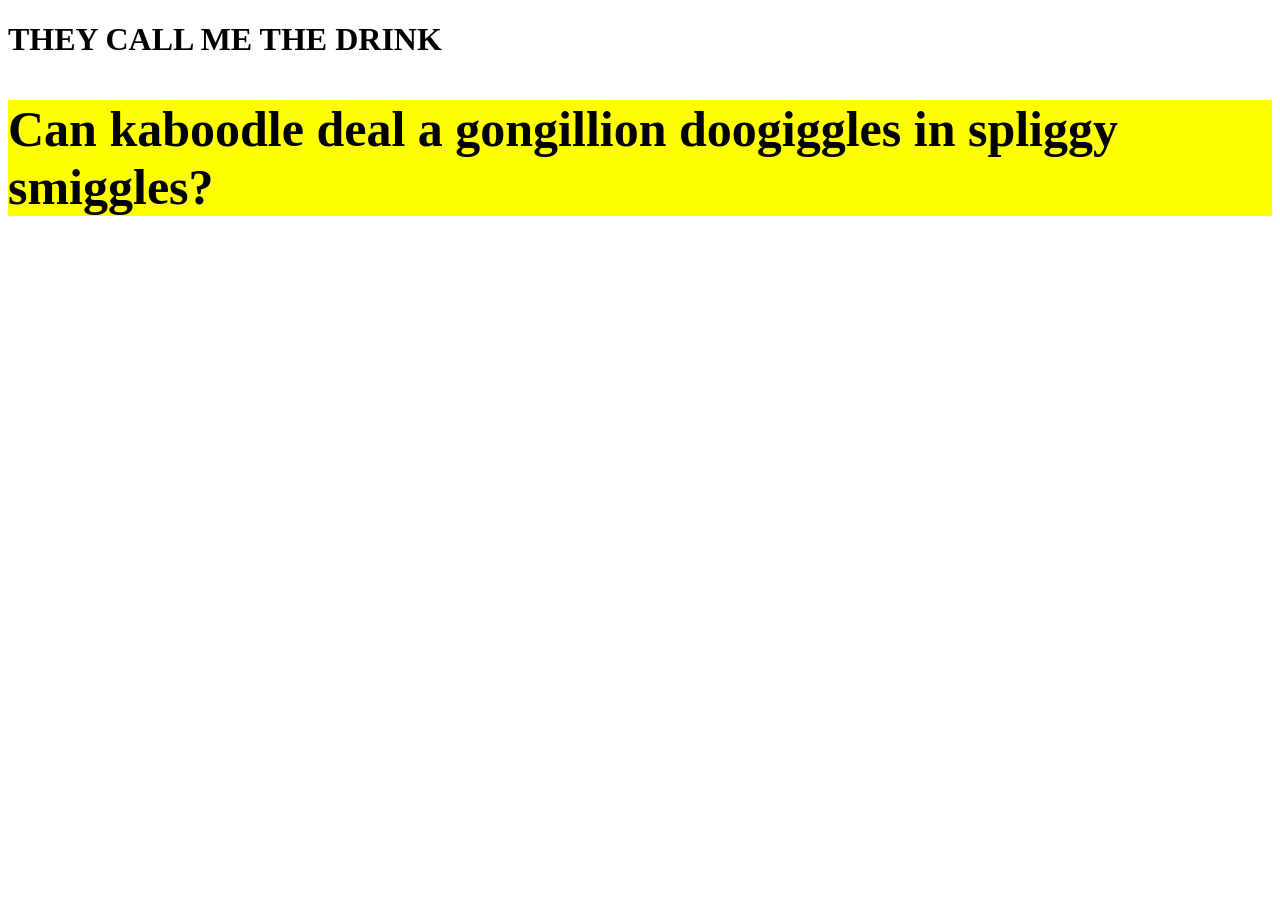
==== contacto.html @ 7f4bf88f "everything" ====
<!DOCTYPE html>
<html>
    <head>
        <title>THEY CALL HIM THE WHAT</title>
    </head>
    <body>
        <h1>THEY CALL ME THE DRINK</h1>
        <h2 style="background-color: yellow; font-size: 50px;">Can kaboodle deal a gongillion doogiggles in spliggy smiggles?</h2>
    </body>
</html>
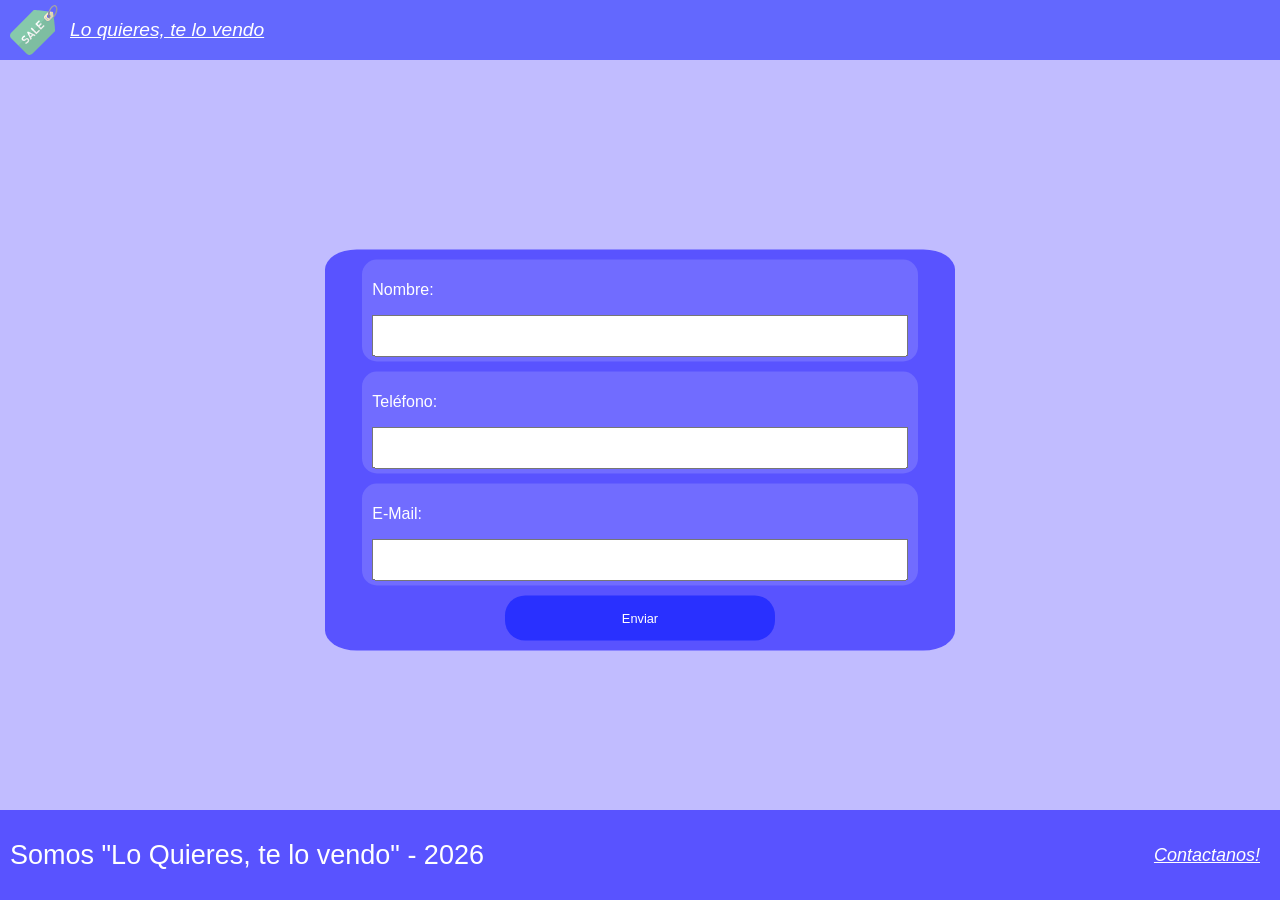
==== commit e4def93f: "Nueva versión con todo" ====
--- a/contacto.html
+++ b/contacto.html
@@ -1,10 +1,48 @@
 <!DOCTYPE html>
 <html>
     <head>
-        <title>THEY CALL HIM THE WHAT</title>
+        <title>Lo quieres, te contacto</title>
+        <meta charset="UTF-8">
+         <link rel="stylesheet" href="assets/style.css">
+        <meta name="viewport" content="width=device-width, initial-scale=1.0">
     </head>
+
     <body>
-        <h1>THEY CALL ME THE DRINK</h1>
-        <h2 style="background-color: yellow; font-size: 50px;">Can kaboodle deal a gongillion doogiggles in spliggy smiggles?</h2>
+        <header>
+            <div class="topbar">
+                <img src="assets/img/sale.svg">
+                <a href="index.html"><i>Lo quieres, te lo vendo</i></a>
+            </div>
+        </header>
+
+        <main>
+            <div class="contact">
+                <div>
+                    <p>Nombre:</p>
+                    <input type="text">
+                </div>
+                
+                <div>
+                    <p>Teléfono:</p>
+                    <input type="text">
+                </div>
+                <div>
+                    <p>E-Mail:</p>
+                    <input type="text">
+                </div>
+
+                <a href="index.html">
+                    <button>
+                        Enviar
+                    </button>
+                </a>
+            </div>
+
+        </main>
+
+        <footer>
+            <p>Somos "Lo Quieres, te lo vendo" - 2026</p>
+            <a href="contacto.html"><i>Contactanos!</i></a>
+        </footer>
     </body>
 </html>
--- a/assets/style.css
+++ b/assets/style.css
@@ -0,0 +1,146 @@
+.topbar {
+  left: 0;
+  width: 100%;
+  z-index: 100;
+  height: 13%;
+  min-height: 50px;
+  background-color: #6368fe;
+
+  display: flex;
+  align-items: center;
+
+}
+.topbar img {
+  height: 80%;
+  width: 50px;
+  float: left;
+  padding: 5px 10px;
+}
+.topbar a {
+  color: white;
+  font-family: Arial;
+  font-size: 120%;
+}
+
+ul {
+  font-family: Arial; font-size: 150%;
+}
+.scroll {
+  display: flex;
+  overflow-x: auto;
+  overflow-y: hidden;
+  gap: 20px;
+  width: 100%;
+  padding: 20px 10px;
+  box-sizing: border-box;
+  background-color: #6267ff;
+}
+
+.scroll-item {
+  flex: 0 0 auto;
+  aspect-ratio: 1/1;
+  width: 40vh;
+  border-radius: 5%;
+  background-color: #9b9eff;
+
+  transform: scale(1);
+  transition: transform 0.3s ease;
+}
+.scroll-item:hover{
+  transform: scale(1.1);
+}
+
+main {
+  padding-bottom: 10%;
+}
+footer {
+  position: fixed;
+  bottom: 0;
+  left: 0;
+  width: 100%;
+  height: 10%;
+
+  z-index: 100;
+  min-height: 40px;
+  background-color: #5953ff;
+
+  font-family: Arial;
+
+  display: flex;
+  justify-content: space-between;
+  align-items: center;
+  font-size: 3vh;
+  
+}
+
+footer p {
+  padding: 0px 10px;
+  font-family: Arial;
+  color: white;
+}
+footer a {
+  padding: 0px 20px;
+  color: white;
+  font-size: 2vh;
+}
+
+body{
+  margin: 0;
+  background-color: #c1bcff;
+}
+
+.contact {
+  position: absolute;
+  top: 50%;
+  left: 50%;
+  display: flex;
+  justify-content: center;
+  align-items: center;
+  background-color: #5953ff;
+  width: 70vh;
+  border-radius: 5%;
+  padding: 10px 0px;
+  gap: 10px;
+  flex-direction: column;
+  transform: translate(-50%, -50%);
+}
+
+.contact div {
+  width: 85%;
+  background-color: #716cff;
+  border-radius: 15px;
+  display: flex;
+  flex-direction: column;
+  padding: 5px 10px;
+
+  flex-direction: column;
+  
+}
+.contact div p {
+  color: white;
+  font-family: Arial;
+  font-size: 100%;
+}
+
+.contact div input {
+  font-family: Arial;
+  font-size: 100%;
+  padding: 10px;
+}
+
+.contact button {
+  color: white;
+  background-color: #2930ff;
+  font-family: Arial;
+  font-size: 80%;
+  border: none;
+  width: 30vh;
+  height: 5vh;
+  border-radius: 20px;
+
+  
+}
+
+.contact button:hover {
+  background-color: #1b1fa1;
+}
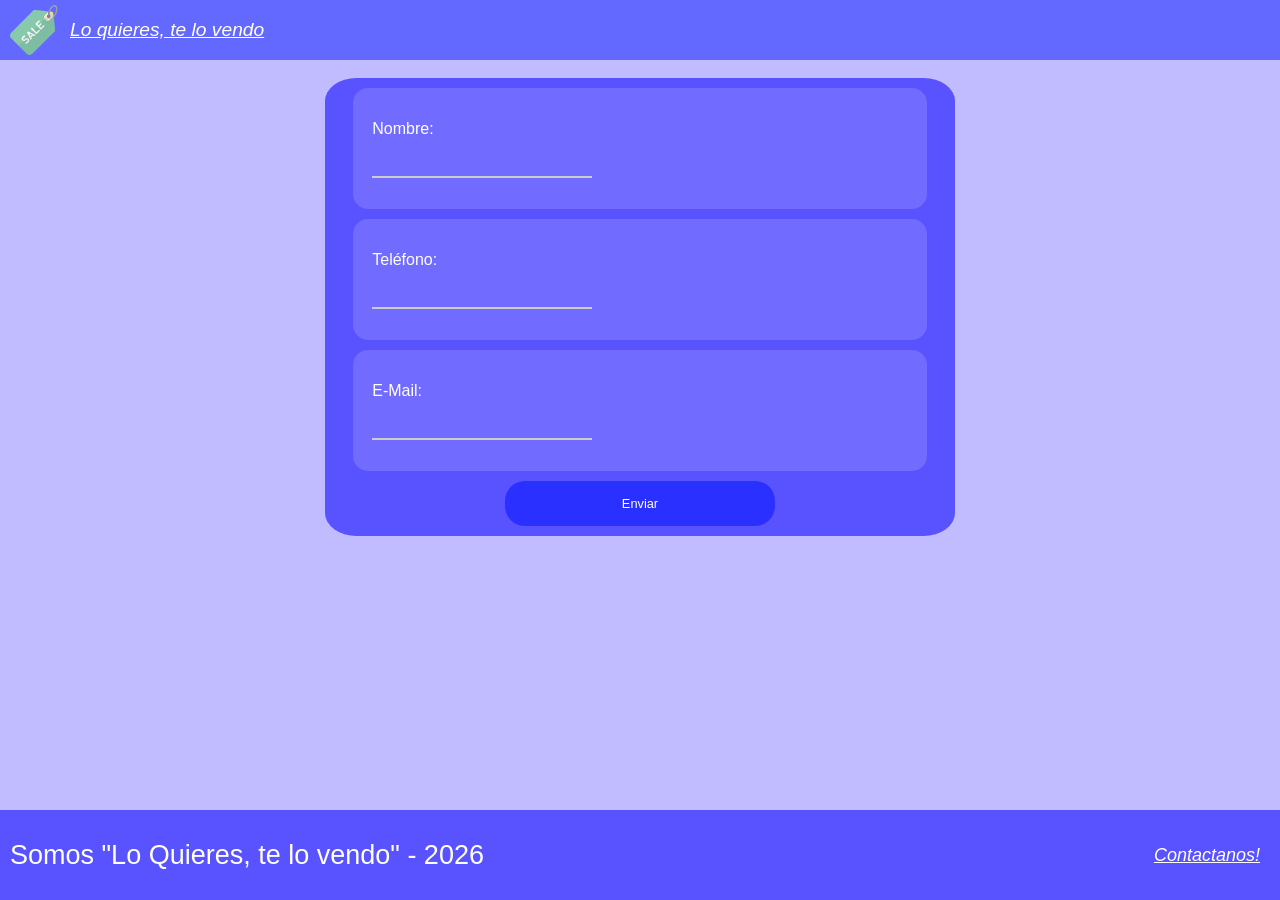
==== commit 0eb089d5: "Added JS, form support, added statistics page" ====
--- a/contacto.html
+++ b/contacto.html
@@ -3,8 +3,9 @@
     <head>
         <title>Lo quieres, te contacto</title>
         <meta charset="UTF-8">
-         <link rel="stylesheet" href="assets/style.css">
+        <link rel="stylesheet" href="assets/style.css">
         <meta name="viewport" content="width=device-width, initial-scale=1.0">
+        <script src="assets/funciones.js" defer></script>
     </head>
 
     <body>
@@ -15,29 +16,40 @@
             </div>
         </header>
 
-        <main>
+        <main class="centered-main">
             <div class="contact">
                 <div>
                     <p>Nombre:</p>
-                    <input type="text">
+                    <input 
+                    type="text" 
+                    id="nameInput" 
+                    onfocus="resetError(this)"
+                    oninput="allowOnly(this, 'alpha', 20)"
+                    >
                 </div>
                 
                 <div>
                     <p>Teléfono:</p>
-                    <input type="text">
+                    <input 
+                    type="text" 
+                    id="phoneInput" 
+                    onfocus="resetError(this)"
+                    oninput="allowOnly(this, 'num', 9)"
+                    >
                 </div>
                 <div>
                     <p>E-Mail:</p>
-                    <input type="text">
+                    <input 
+                    type="text" 
+                    id="emailInput" 
+                    onfocus="resetError(this)"
+                    oninput="allowOnly(this, 'email')"
+                    >
                 </div>
-
-                <a href="index.html">
-                    <button>
-                        Enviar
-                    </button>
-                </a>
+                <button onclick="onFormComplete()">
+                    Enviar
+                </button>
             </div>
-
         </main>
 
         <footer>
--- a/assets/style.css
+++ b/assets/style.css
@@ -5,10 +5,11 @@
   height: 13%;
   min-height: 50px;
   background-color: #6368fe;
-
+  box-sizing: border-box;
   display: flex;
   align-items: center;
-
+  position: relative;
+  min-width: max-content;
 }
 .topbar img {
   height: 80%;
@@ -51,7 +52,7 @@
 }
 
 main {
-  padding-bottom: 10%;
+  padding-bottom: 15vh;
 }
 footer {
   position: fixed;
@@ -84,51 +85,76 @@
   font-size: 2vh;
 }
 
-body{
+
+html, body{
   margin: 0;
+  padding: 0;
+  overflow-x: hidden;
   background-color: #c1bcff;
 }
 
-.contact {
-  position: absolute;
-  top: 50%;
-  left: 50%;
+.centered-main {
   display: flex;
   justify-content: center;
+  align-items: center;
+  box-sizing: border-box;
+  margin-top: 2vh;
+}
+
+.contact {
+  display: flex;
+  justify-content: center;
+
   align-items: center;
   background-color: #5953ff;
   width: 70vh;
   border-radius: 5%;
   padding: 10px 0px;
-  gap: 10px;
+  gap: 10px 0px;
   flex-direction: column;
-  transform: translate(-50%, -50%);
 }
 
 .contact div {
   width: 85%;
   background-color: #716cff;
   border-radius: 15px;
-  display: flex;
-  flex-direction: column;
-  padding: 5px 10px;
-
-  flex-direction: column;
-  
+  padding: 5% 3%;
+  gap: 0px;
 }
 .contact div p {
   color: white;
   font-family: Arial;
   font-size: 100%;
+  margin: 0px;
+}
+
+.contact div b {
+  color: rgb(159, 0, 0);
+  font-family: Arial;
+  justify-content: flex-end;
 }
 
 .contact div input {
   font-family: Arial;
   font-size: 100%;
   padding: 10px;
+  background-color: transparent;
+  border: none;
+  outline: none;
+  border-bottom: 2px solid #ccc;
+  color: white;
 }
 
-.contact button {
+.contact div input.error {
+  color: rgb(157, 6, 6);
+  border-bottom: 2px solid #3e0303;
+}
+
+.contact div input.error::placeholder {
+  color: rgb(157, 6, 6);
+}
+
+button {
   color: white;
   background-color: #2930ff;
   font-family: Arial;
@@ -137,10 +163,8 @@
   width: 30vh;
   height: 5vh;
   border-radius: 20px;
-
-  
 }
 
-.contact button:hover {
+button:hover {
   background-color: #1b1fa1;
 }
